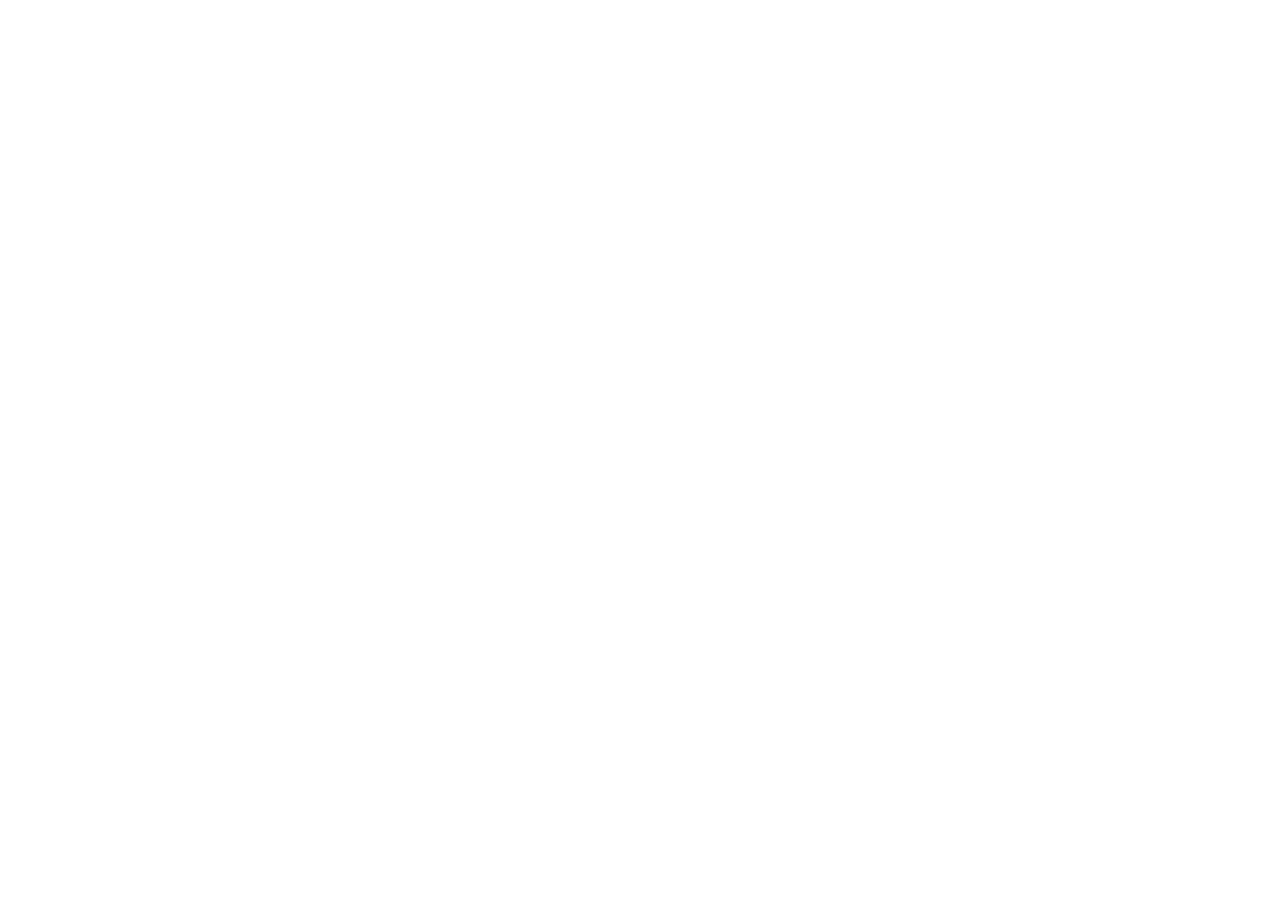
==== index.html @ 713ed858 "Update index.html" ====
<!DOCTYPE html>
<html>
<head>
    <meta charset="utf-8" />
    <meta name="viewport" content="width=device-width">
    <title>TicTacToe</title>
    <base href="/" />  
    <link href="css/site.css" rel="stylesheet" />
</head>
<body>
    <app>Loading...</app>

    <script src="_framework/blazor.js" main="TicTacToe.dll" entrypoint="TicTacToe.Program::Main" references="Microsoft.AspNetCore.Blazor.Browser.dll,Microsoft.AspNetCore.Blazor.dll,Microsoft.Extensions.DependencyInjection.Abstractions.dll,Microsoft.Extensions.DependencyInjection.dll,Mono.Security.dll,mscorlib.dll,netstandard.dll,Newtonsoft.Json.dll,System.Core.dll,System.Data.dll,System.dll,System.IO.Compression.dll,System.Net.Http.dll,System.Numerics.dll,System.Runtime.Serialization.dll,System.Xml.dll,System.Xml.Linq.dll" linker-enabled="true"></script>
</body>
</html>
---- css/site.css ----
﻿@import url('open-iconic/font/css/open-iconic-bootstrap.min.css');

body {
    font: 14px "Century Gothic", Futura, sans-serif;
    margin: 20px;
}
div {
    display: block;
}

ol, ul {
    padding-left: 30px;
}

.board-row:after {
    clear: both;
    content: "";
    display: table;
}

.status {
    margin-bottom: 10px;
}

.square {
    background: #fff;
    border: 1px solid #999;
    float: left;
    font-size: 24px;
    font-weight: bold;
    line-height: 34px;
    height: 34px;
    margin-right: -1px;
    margin-top: -1px;
    padding: 0;
    text-align: center;
    width: 34px;
}

    .square:focus {
        outline: none;
    }

.kbd-navigation .square:focus {
    background: #ddd;
}

.game {
    display: flex;
    flex-direction: row;
}

.game-info {
    margin-left: 20px;
}
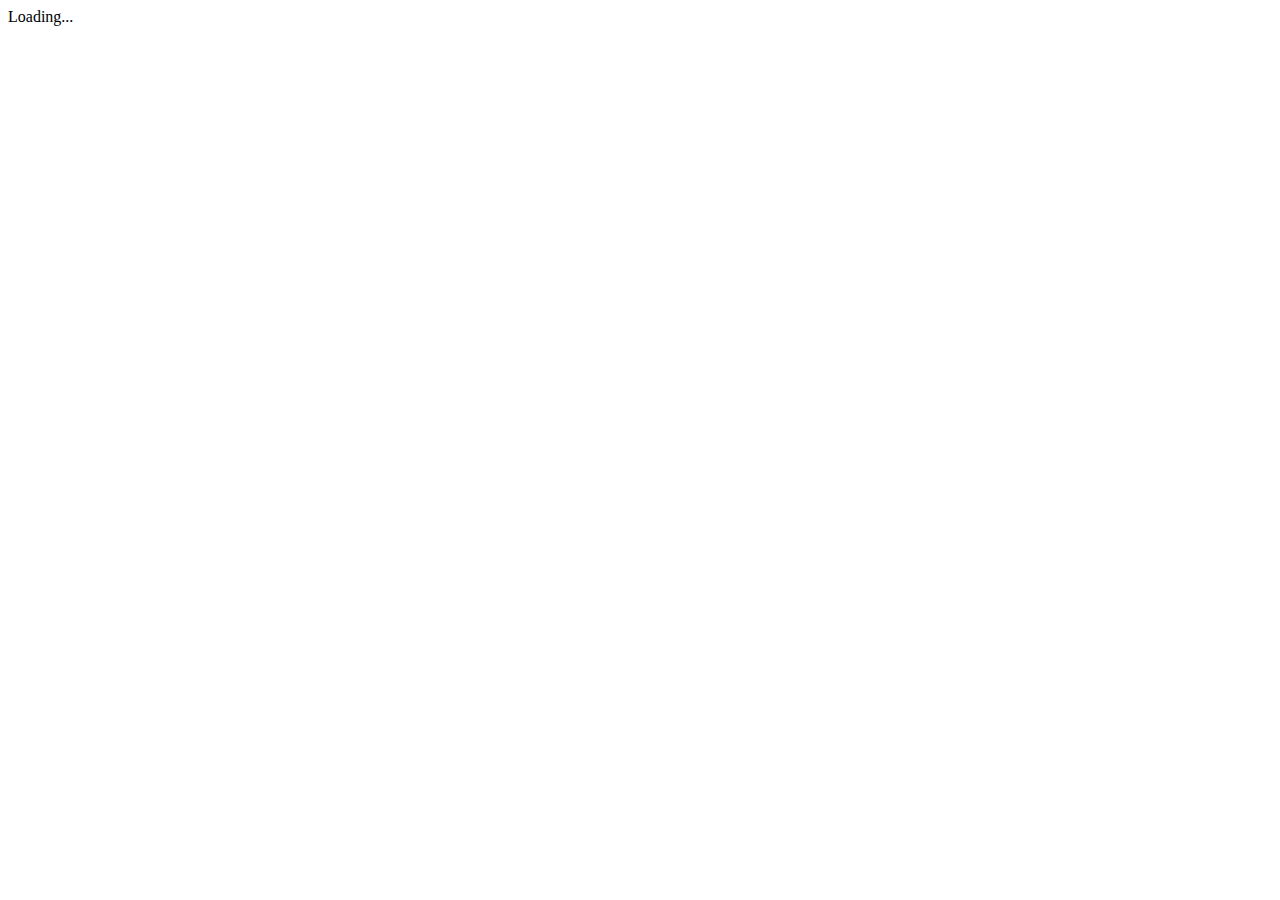
==== commit eac56c99: "Update index.html" ====
--- a/index.html
+++ b/index.html
@@ -4,7 +4,7 @@
     <meta charset="utf-8" />
     <meta name="viewport" content="width=device-width">
     <title>TicTacToe</title>
-    <base href="/" />  
+    <base href="tictactoe/" />  
     <link href="css/site.css" rel="stylesheet" />
 </head>
 <body>
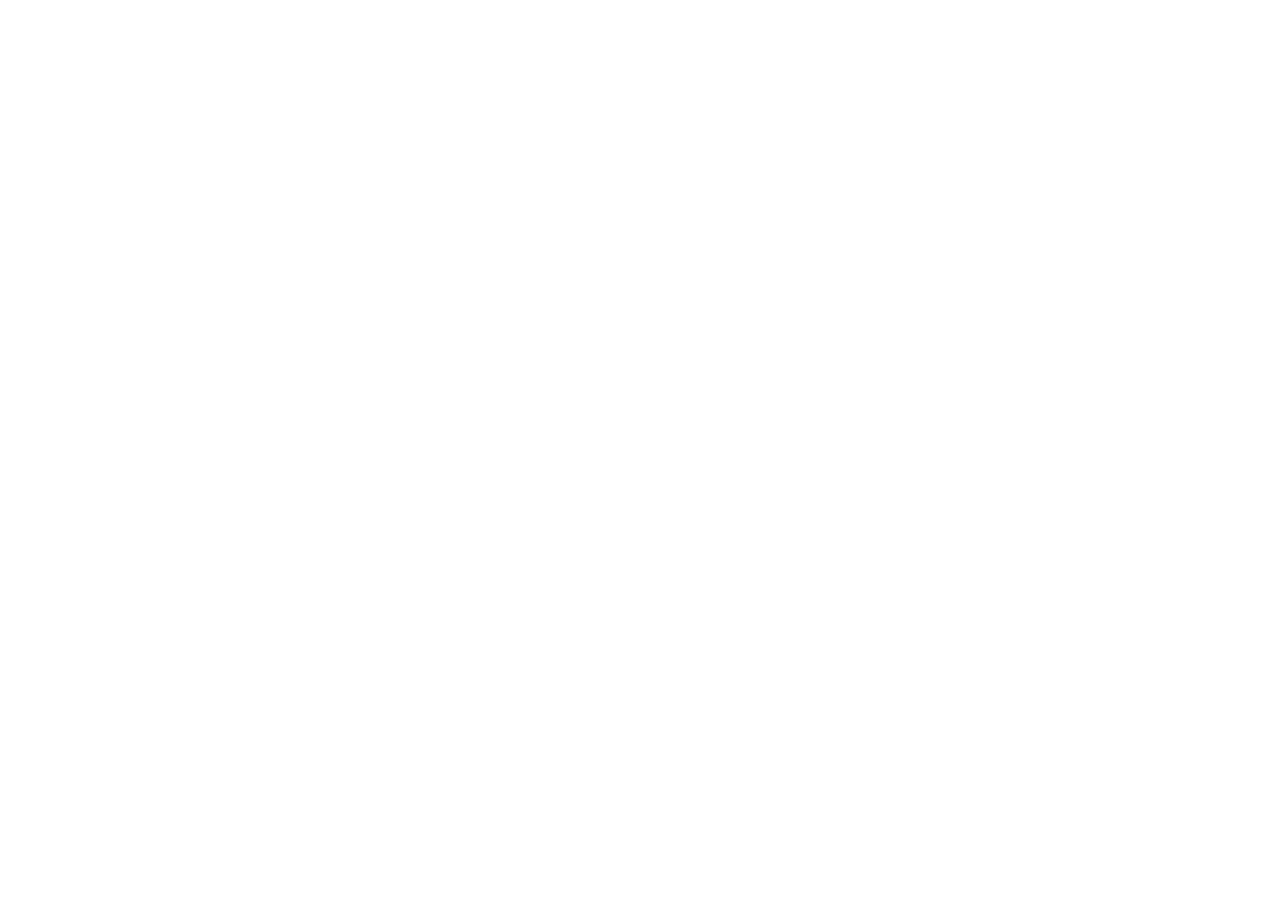
==== commit 95e3f595: "Update index.html" ====
--- a/index.html
+++ b/index.html
@@ -4,7 +4,7 @@
     <meta charset="utf-8" />
     <meta name="viewport" content="width=device-width">
     <title>TicTacToe</title>
-    <base href="tictactoe/" />  
+    <base href="/" />  
     <link href="css/site.css" rel="stylesheet" />
 </head>
 <body>
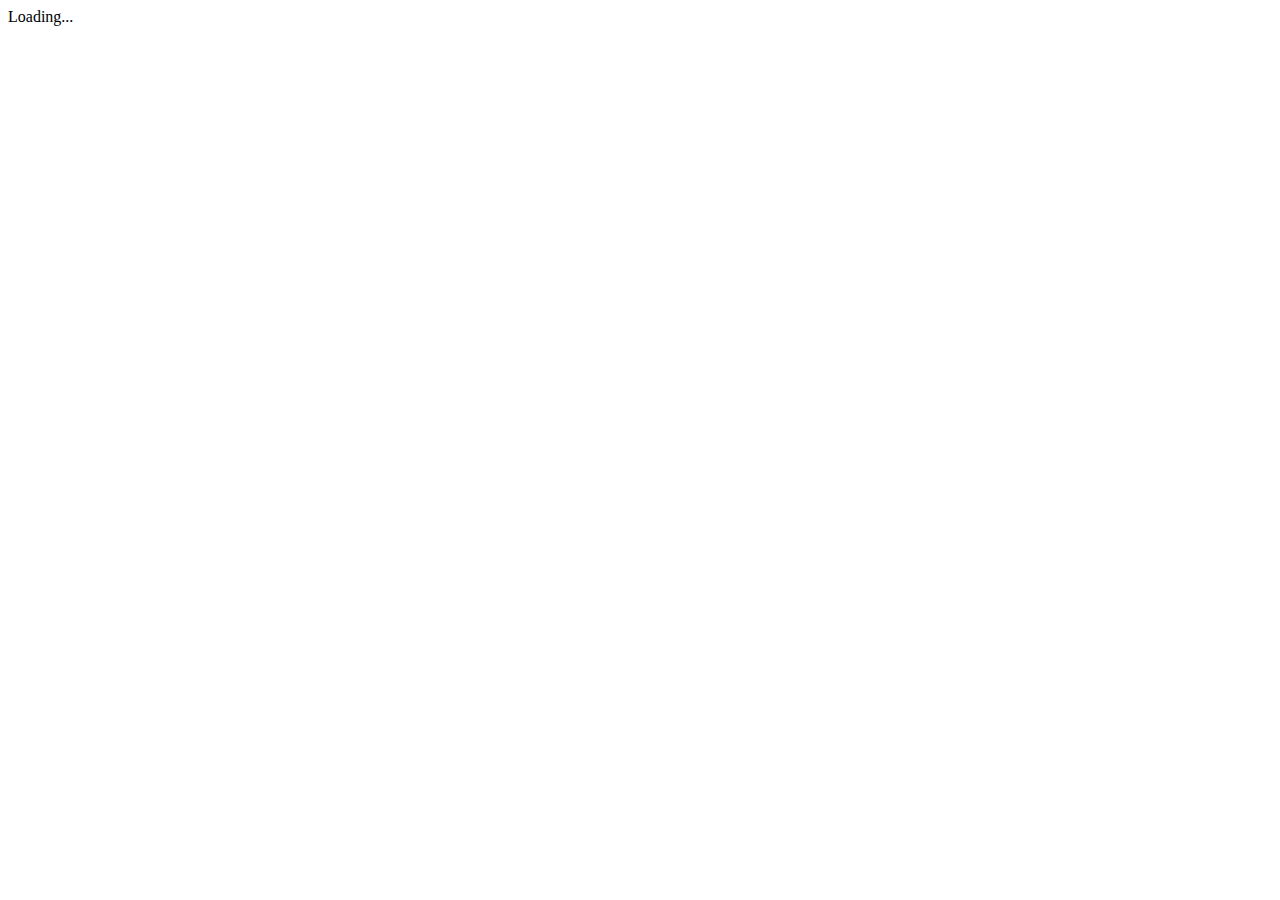
==== commit f9dd2979: "Update index.html" ====
--- a/index.html
+++ b/index.html
@@ -4,7 +4,7 @@
     <meta charset="utf-8" />
     <meta name="viewport" content="width=device-width">
     <title>TicTacToe</title>
-    <base href="/" />  
+    <base href="tictactoe/" />  
     <link href="css/site.css" rel="stylesheet" />
 </head>
 <body>
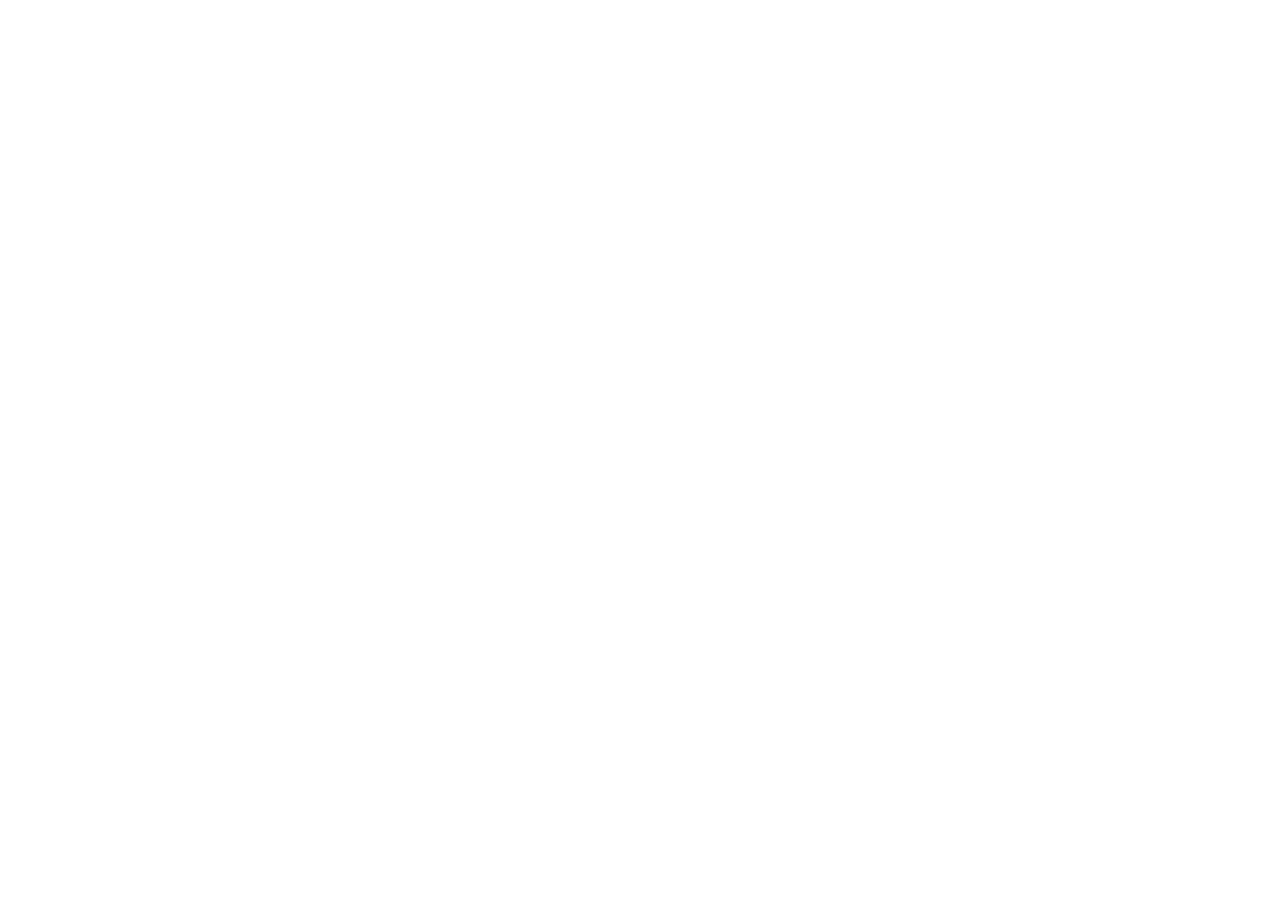
==== commit 9a266e9a: "Update index.html" ====
--- a/index.html
+++ b/index.html
@@ -4,7 +4,7 @@
     <meta charset="utf-8" />
     <meta name="viewport" content="width=device-width">
     <title>TicTacToe</title>
-    <base href="tictactoe/" />  
+    <base href="/" />  
     <link href="css/site.css" rel="stylesheet" />
 </head>
 <body>
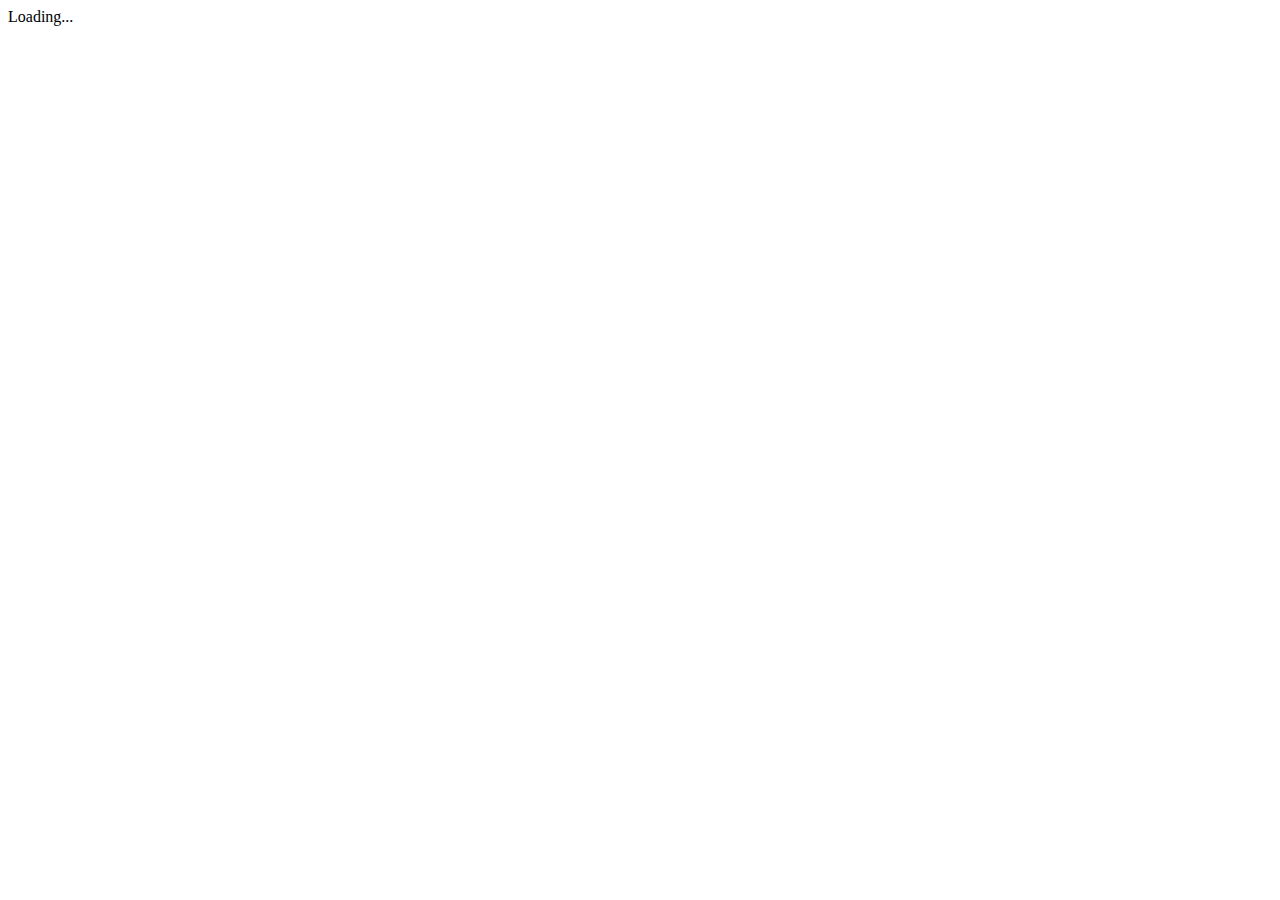
==== commit b6cbb514: "Update index.html" ====
--- a/index.html
+++ b/index.html
@@ -4,7 +4,7 @@
     <meta charset="utf-8" />
     <meta name="viewport" content="width=device-width">
     <title>TicTacToe</title>
-    <base href="/" />  
+    <base href="blazor/" />  
     <link href="css/site.css" rel="stylesheet" />
 </head>
 <body>
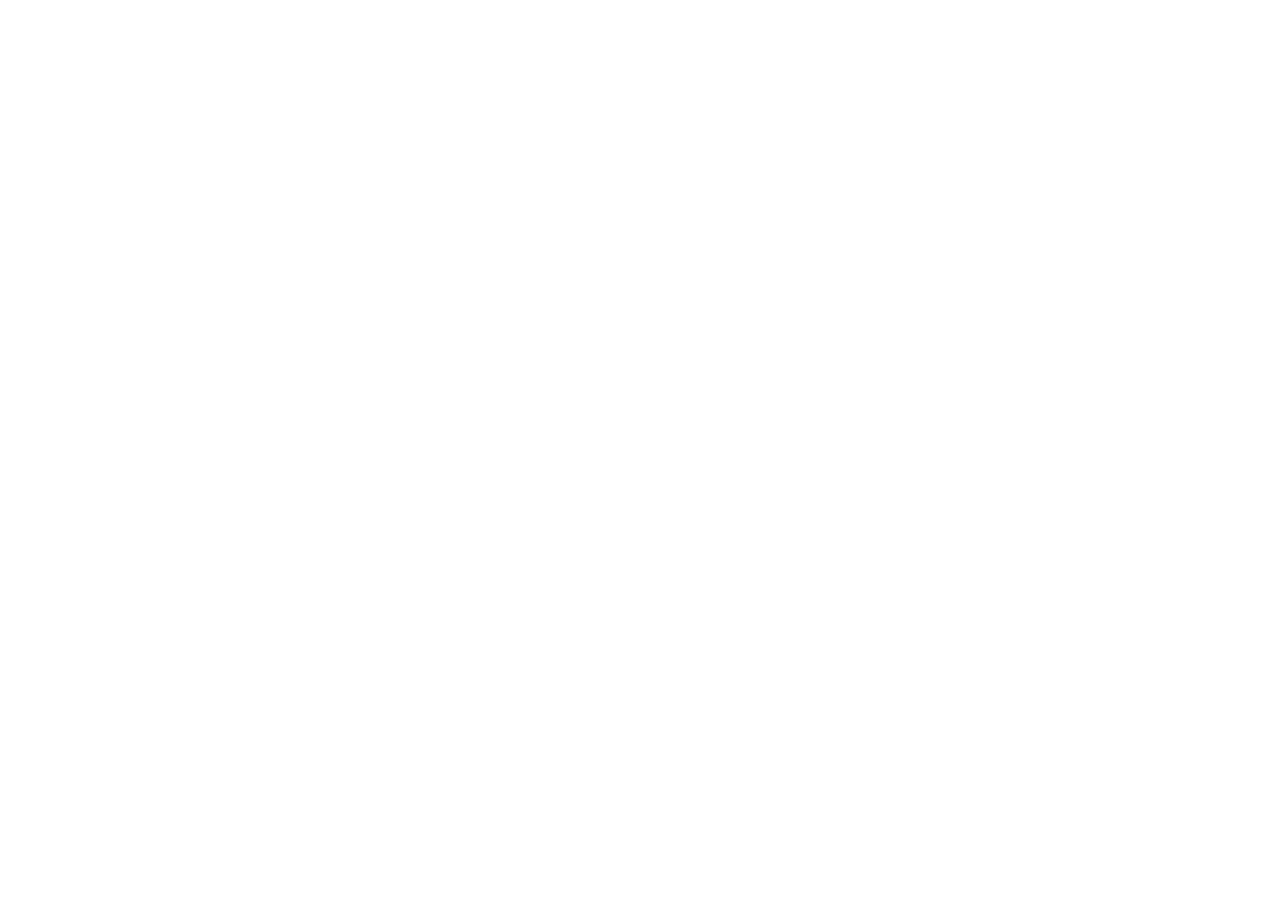
==== commit 7ecd0827: "Update index.html" ====
--- a/index.html
+++ b/index.html
@@ -4,7 +4,7 @@
     <meta charset="utf-8" />
     <meta name="viewport" content="width=device-width">
     <title>TicTacToe</title>
-    <base href="blazor/" />  
+    <base href="/" />  
     <link href="css/site.css" rel="stylesheet" />
 </head>
 <body>
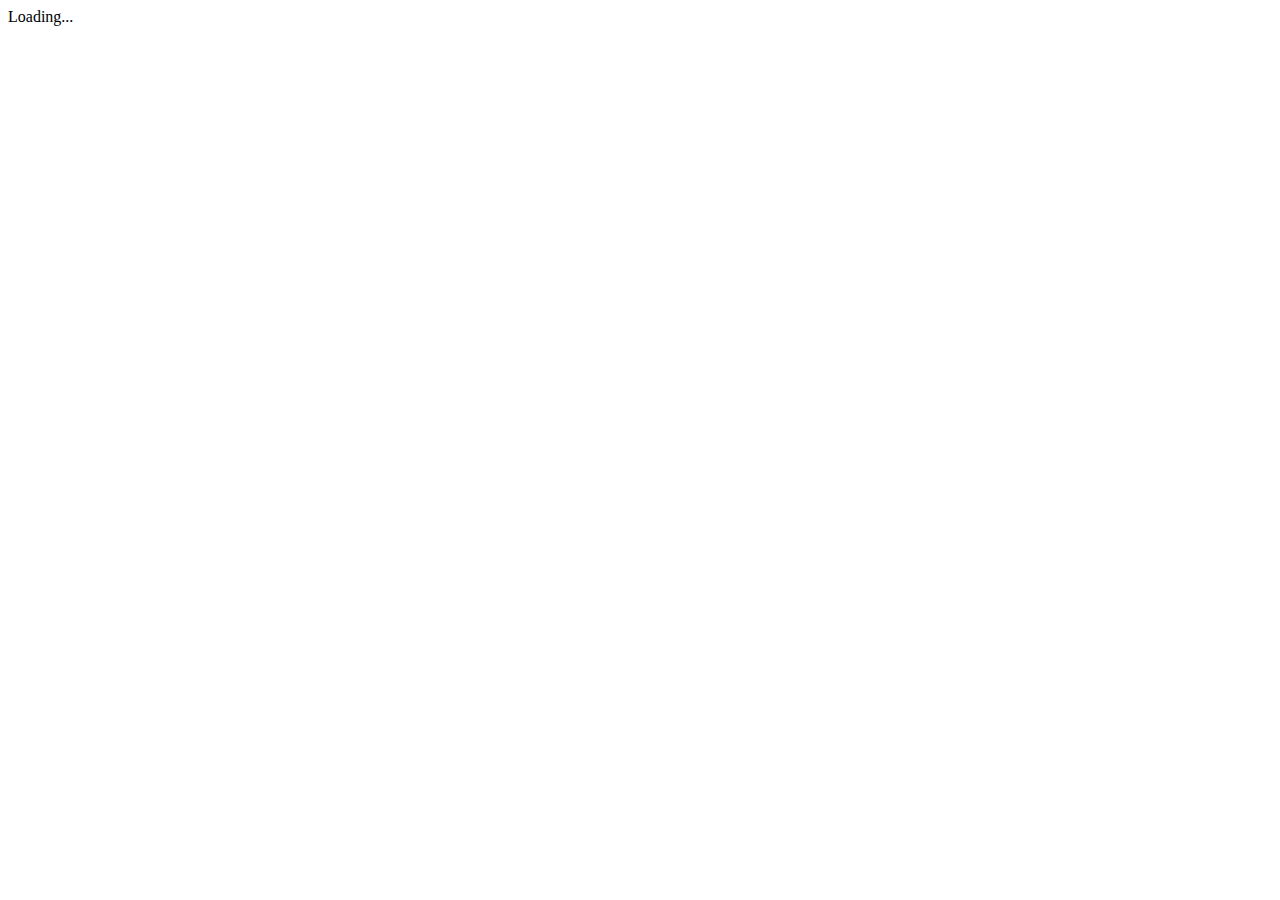
==== commit 5ad5bded: "Update index.html" ====
--- a/index.html
+++ b/index.html
@@ -4,7 +4,7 @@
     <meta charset="utf-8" />
     <meta name="viewport" content="width=device-width">
     <title>TicTacToe</title>
-    <base href="/" />  
+    <base href="/tictactoe/" />  
     <link href="css/site.css" rel="stylesheet" />
 </head>
 <body>
